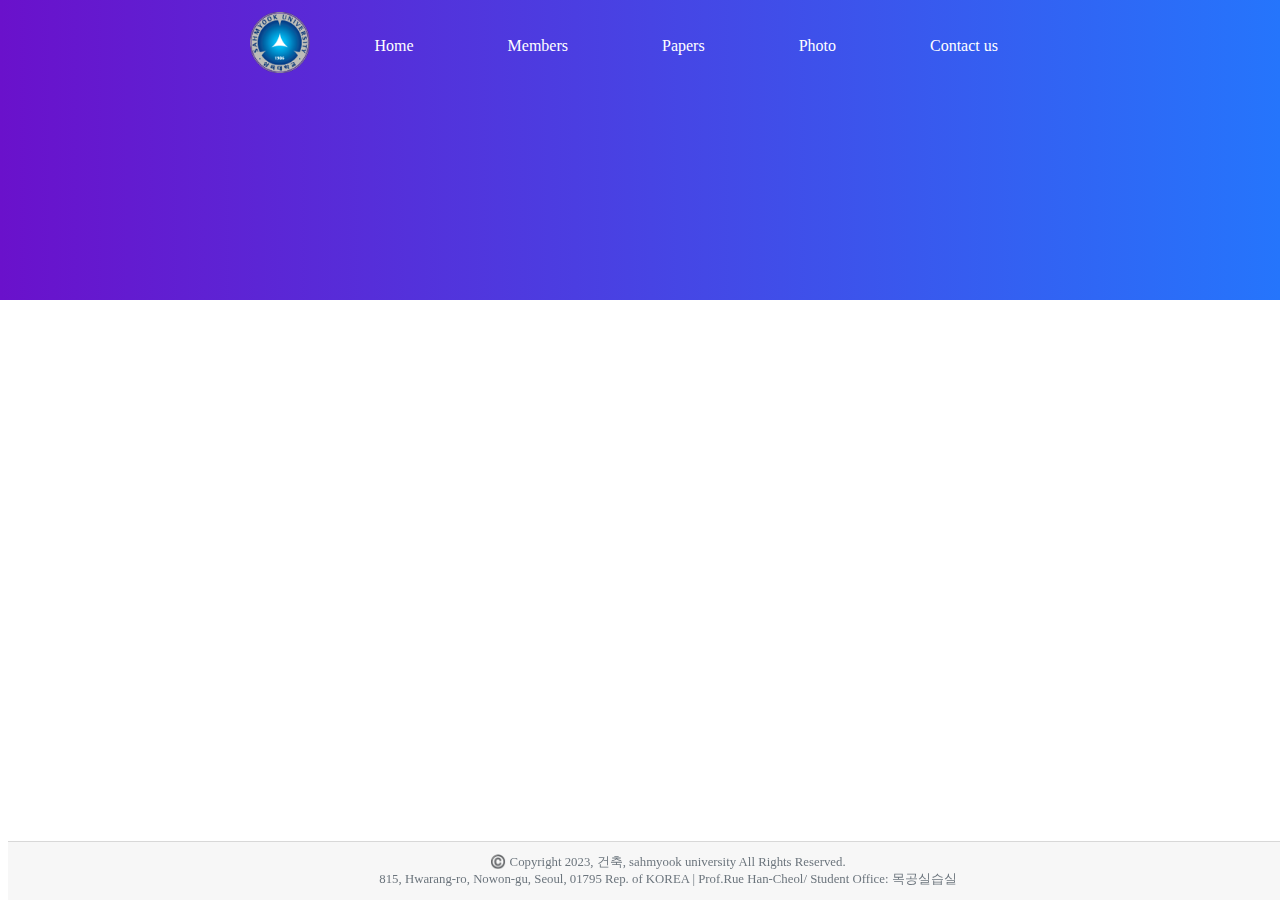
==== index.html @ f6faa753 "Updates" ====
<!doctype html><html lang="en"><head><script type="text/javascript">!function(i){if(i.search){var a={};i.search.slice(1).split("&").forEach((function(i){var l=i.split("=");a[l[0]]=l.slice(1).join("=").replace(/~and~/g,"&")})),void 0!==a.p&&window.history.replaceState(null,null,i.pathname.slice(0,-1)+(a.p||"")+(a.q?"?"+a.q:"")+i.hash)}}(window.location)</script><script defer="defer" src="/static/js/main.c41f0bdc.js"></script><link href="/static/css/main.701b0263.css" rel="stylesheet"></head><body><noscript>You need to enable JavaScript to run this app.</noscript><div id="root"></div></body></html>
---- static/css/main.701b0263.css ----
.App{clear:both;text-align:center}@media (prefers-reduced-motion:no-preference){.App-logo{-webkit-animation:App-logo-spin 20s linear infinite;animation:App-logo-spin 20s linear infinite}}.App-header{align-items:center;background-color:#282c34;color:#fff;display:flex;flex-direction:column;font-size:calc(10px + 2vmin);justify-content:center;min-height:100vh}.App-link{color:#61dafb}@-webkit-keyframes App-logo-spin{0%{-webkit-transform:rotate(0deg);transform:rotate(0deg)}to{-webkit-transform:rotate(1turn);transform:rotate(1turn)}}@keyframes App-logo-spin{0%{-webkit-transform:rotate(0deg);transform:rotate(0deg)}to{-webkit-transform:rotate(1turn);transform:rotate(1turn)}}
/*# sourceMappingURL=main.701b0263.css.map*/
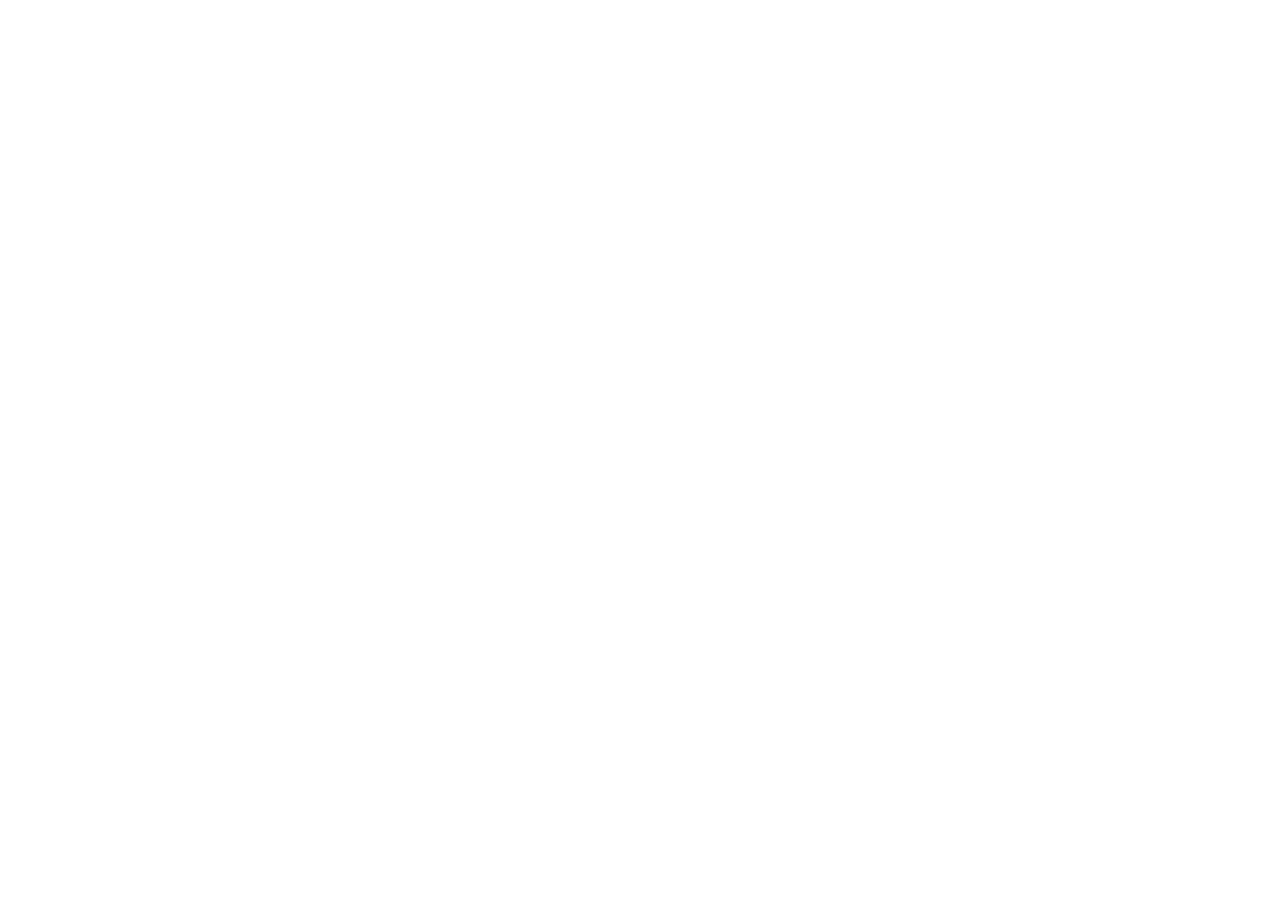
==== commit 744695e0: "Updates" ====
--- a/index.html
+++ b/index.html
@@ -1 +1,15 @@
-<!doctype html><html lang="en"><head><script type="text/javascript">!function(i){if(i.search){var a={};i.search.slice(1).split("&").forEach((function(i){var l=i.split("=");a[l[0]]=l.slice(1).join("=").replace(/~and~/g,"&")})),void 0!==a.p&&window.history.replaceState(null,null,i.pathname.slice(0,-1)+(a.p||"")+(a.q?"?"+a.q:"")+i.hash)}}(window.location)</script><script defer="defer" src="/static/js/main.c41f0bdc.js"></script><link href="/static/css/main.701b0263.css" rel="stylesheet"></head><body><noscript>You need to enable JavaScript to run this app.</noscript><div id="root"></div></body></html>+<!doctype html>
+<html lang="en">
+  <head>
+    <meta charset="UTF-8" />
+    <link rel="icon" type="image/svg+xml" href="/SSmln.github.io/vite.svg" />
+    <meta name="viewport" content="width=device-width, initial-scale=1.0" />
+    <title>Vite + React</title>
+    <script type="module" crossorigin src="/SSmln.github.io/assets/index-1117e6f2.js"></script>
+    <link rel="stylesheet" href="/SSmln.github.io/assets/index-4f52b7b1.css">
+  </head>
+  <body>
+    <div id="root"></div>
+    
+  </body>
+</html>
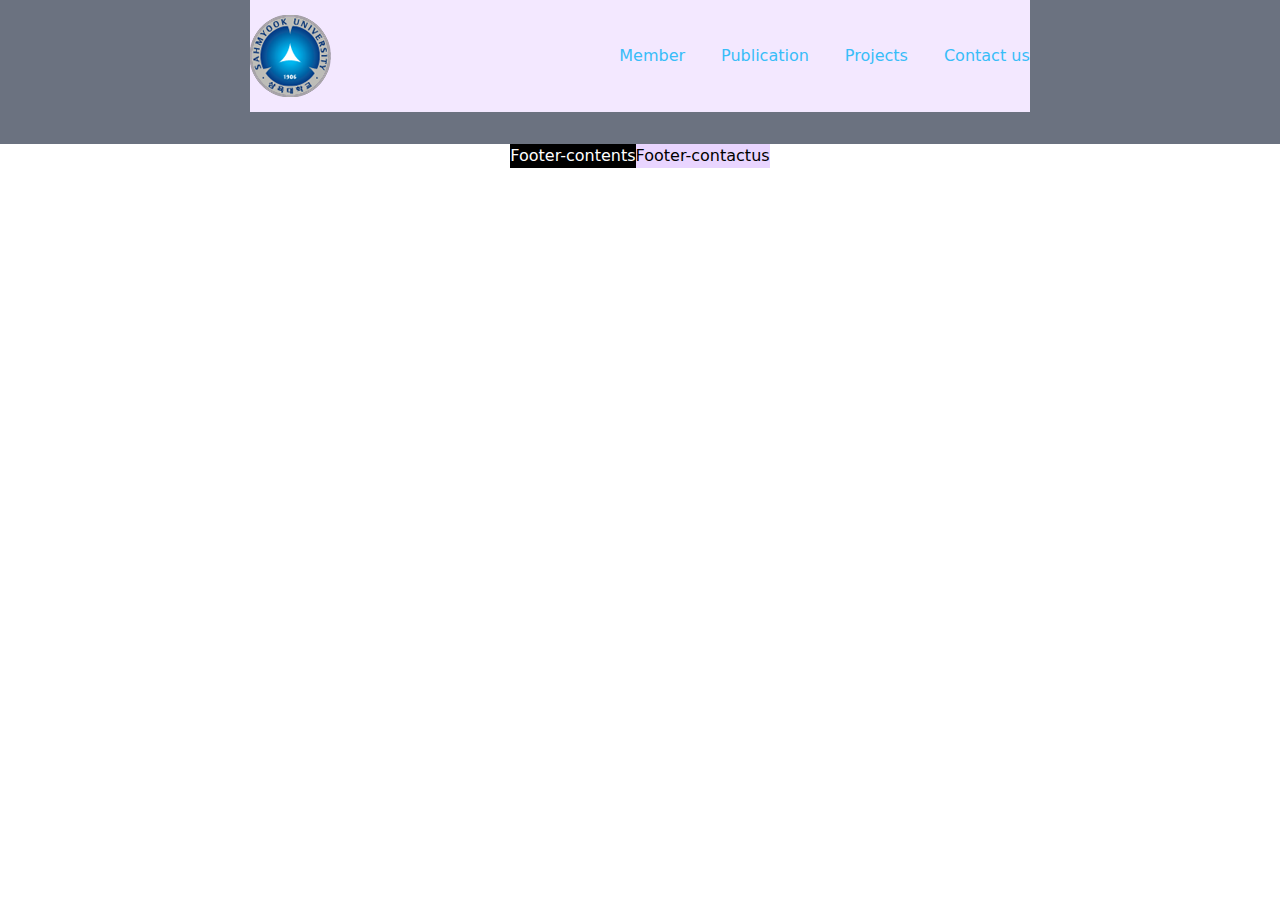
==== commit 0b20ae85: "Updates" ====
--- a/index.html
+++ b/index.html
@@ -2,11 +2,11 @@
 <html lang="en">
   <head>
     <meta charset="UTF-8" />
-    <link rel="icon" type="image/svg+xml" href="/SSmln.github.io/vite.svg" />
+    <link rel="icon" type="image/svg+xml" href="/vite.svg" />
     <meta name="viewport" content="width=device-width, initial-scale=1.0" />
     <title>Vite + React</title>
-    <script type="module" crossorigin src="/SSmln.github.io/assets/index-1117e6f2.js"></script>
-    <link rel="stylesheet" href="/SSmln.github.io/assets/index-4f52b7b1.css">
+    <script type="module" crossorigin src="/assets/index-76d900a2.js"></script>
+    <link rel="stylesheet" href="/assets/index-4f52b7b1.css">
   </head>
   <body>
     <div id="root"></div>
--- a/assets/index-4f52b7b1.css
+++ b/assets/index-4f52b7b1.css
@@ -0,0 +1 @@
+*,:before,:after{box-sizing:border-box;border-width:0;border-style:solid;border-color:#e5e7eb}:before,:after{--tw-content: ""}html{line-height:1.5;-webkit-text-size-adjust:100%;-moz-tab-size:4;-o-tab-size:4;tab-size:4;font-family:ui-sans-serif,system-ui,-apple-system,BlinkMacSystemFont,Segoe UI,Roboto,Helvetica Neue,Arial,Noto Sans,sans-serif,"Apple Color Emoji","Segoe UI Emoji",Segoe UI Symbol,"Noto Color Emoji";font-feature-settings:normal;font-variation-settings:normal}body{margin:0;line-height:inherit}hr{height:0;color:inherit;border-top-width:1px}abbr:where([title]){-webkit-text-decoration:underline dotted;text-decoration:underline dotted}h1,h2,h3,h4,h5,h6{font-size:inherit;font-weight:inherit}a{color:inherit;text-decoration:inherit}b,strong{font-weight:bolder}code,kbd,samp,pre{font-family:ui-monospace,SFMono-Regular,Menlo,Monaco,Consolas,Liberation Mono,Courier New,monospace;font-size:1em}small{font-size:80%}sub,sup{font-size:75%;line-height:0;position:relative;vertical-align:baseline}sub{bottom:-.25em}sup{top:-.5em}table{text-indent:0;border-color:inherit;border-collapse:collapse}button,input,optgroup,select,textarea{font-family:inherit;font-feature-settings:inherit;font-variation-settings:inherit;font-size:100%;font-weight:inherit;line-height:inherit;color:inherit;margin:0;padding:0}button,select{text-transform:none}button,[type=button],[type=reset],[type=submit]{-webkit-appearance:button;background-color:transparent;background-image:none}:-moz-focusring{outline:auto}:-moz-ui-invalid{box-shadow:none}progress{vertical-align:baseline}::-webkit-inner-spin-button,::-webkit-outer-spin-button{height:auto}[type=search]{-webkit-appearance:textfield;outline-offset:-2px}::-webkit-search-decoration{-webkit-appearance:none}::-webkit-file-upload-button{-webkit-appearance:button;font:inherit}summary{display:list-item}blockquote,dl,dd,h1,h2,h3,h4,h5,h6,hr,figure,p,pre{margin:0}fieldset{margin:0;padding:0}legend{padding:0}ol,ul,menu{list-style:none;margin:0;padding:0}dialog{padding:0}textarea{resize:vertical}input::-moz-placeholder,textarea::-moz-placeholder{opacity:1;color:#9ca3af}input::placeholder,textarea::placeholder{opacity:1;color:#9ca3af}button,[role=button]{cursor:pointer}:disabled{cursor:default}img,svg,video,canvas,audio,iframe,embed,object{display:block;vertical-align:middle}img,video{max-width:100%;height:auto}[hidden]{display:none}*,:before,:after{--tw-border-spacing-x: 0;--tw-border-spacing-y: 0;--tw-translate-x: 0;--tw-translate-y: 0;--tw-rotate: 0;--tw-skew-x: 0;--tw-skew-y: 0;--tw-scale-x: 1;--tw-scale-y: 1;--tw-pan-x: ;--tw-pan-y: ;--tw-pinch-zoom: ;--tw-scroll-snap-strictness: proximity;--tw-gradient-from-position: ;--tw-gradient-via-position: ;--tw-gradient-to-position: ;--tw-ordinal: ;--tw-slashed-zero: ;--tw-numeric-figure: ;--tw-numeric-spacing: ;--tw-numeric-fraction: ;--tw-ring-inset: ;--tw-ring-offset-width: 0px;--tw-ring-offset-color: #fff;--tw-ring-color: rgb(59 130 246 / .5);--tw-ring-offset-shadow: 0 0 #0000;--tw-ring-shadow: 0 0 #0000;--tw-shadow: 0 0 #0000;--tw-shadow-colored: 0 0 #0000;--tw-blur: ;--tw-brightness: ;--tw-contrast: ;--tw-grayscale: ;--tw-hue-rotate: ;--tw-invert: ;--tw-saturate: ;--tw-sepia: ;--tw-drop-shadow: ;--tw-backdrop-blur: ;--tw-backdrop-brightness: ;--tw-backdrop-contrast: ;--tw-backdrop-grayscale: ;--tw-backdrop-hue-rotate: ;--tw-backdrop-invert: ;--tw-backdrop-opacity: ;--tw-backdrop-saturate: ;--tw-backdrop-sepia: }::backdrop{--tw-border-spacing-x: 0;--tw-border-spacing-y: 0;--tw-translate-x: 0;--tw-translate-y: 0;--tw-rotate: 0;--tw-skew-x: 0;--tw-skew-y: 0;--tw-scale-x: 1;--tw-scale-y: 1;--tw-pan-x: ;--tw-pan-y: ;--tw-pinch-zoom: ;--tw-scroll-snap-strictness: proximity;--tw-gradient-from-position: ;--tw-gradient-via-position: ;--tw-gradient-to-position: ;--tw-ordinal: ;--tw-slashed-zero: ;--tw-numeric-figure: ;--tw-numeric-spacing: ;--tw-numeric-fraction: ;--tw-ring-inset: ;--tw-ring-offset-width: 0px;--tw-ring-offset-color: #fff;--tw-ring-color: rgb(59 130 246 / .5);--tw-ring-offset-shadow: 0 0 #0000;--tw-ring-shadow: 0 0 #0000;--tw-shadow: 0 0 #0000;--tw-shadow-colored: 0 0 #0000;--tw-blur: ;--tw-brightness: ;--tw-contrast: ;--tw-grayscale: ;--tw-hue-rotate: ;--tw-invert: ;--tw-saturate: ;--tw-sepia: ;--tw-drop-shadow: ;--tw-backdrop-blur: ;--tw-backdrop-brightness: ;--tw-backdrop-contrast: ;--tw-backdrop-grayscale: ;--tw-backdrop-hue-rotate: ;--tw-backdrop-invert: ;--tw-backdrop-opacity: ;--tw-backdrop-saturate: ;--tw-backdrop-sepia: }.flex{display:flex}.h-28{height:7rem}.h-36{height:9rem}.cursor-pointer{cursor:pointer}.list-none{list-style-type:none}.items-center{align-items:center}.justify-center{justify-content:center}.space-x-72>:not([hidden])~:not([hidden]){--tw-space-x-reverse: 0;margin-right:calc(18rem * var(--tw-space-x-reverse));margin-left:calc(18rem * calc(1 - var(--tw-space-x-reverse)))}.space-x-9>:not([hidden])~:not([hidden]){--tw-space-x-reverse: 0;margin-right:calc(2.25rem * var(--tw-space-x-reverse));margin-left:calc(2.25rem * calc(1 - var(--tw-space-x-reverse)))}.bg-black{--tw-bg-opacity: 1;background-color:rgb(0 0 0 / var(--tw-bg-opacity))}.bg-gray-500{--tw-bg-opacity: 1;background-color:rgb(107 114 128 / var(--tw-bg-opacity))}.bg-purple-100{--tw-bg-opacity: 1;background-color:rgb(243 232 255 / var(--tw-bg-opacity))}.bg-purple-200{--tw-bg-opacity: 1;background-color:rgb(233 213 255 / var(--tw-bg-opacity))}.text-sky-400\/100{color:#38bdf8}.text-white{--tw-text-opacity: 1;color:rgb(255 255 255 / var(--tw-text-opacity))}
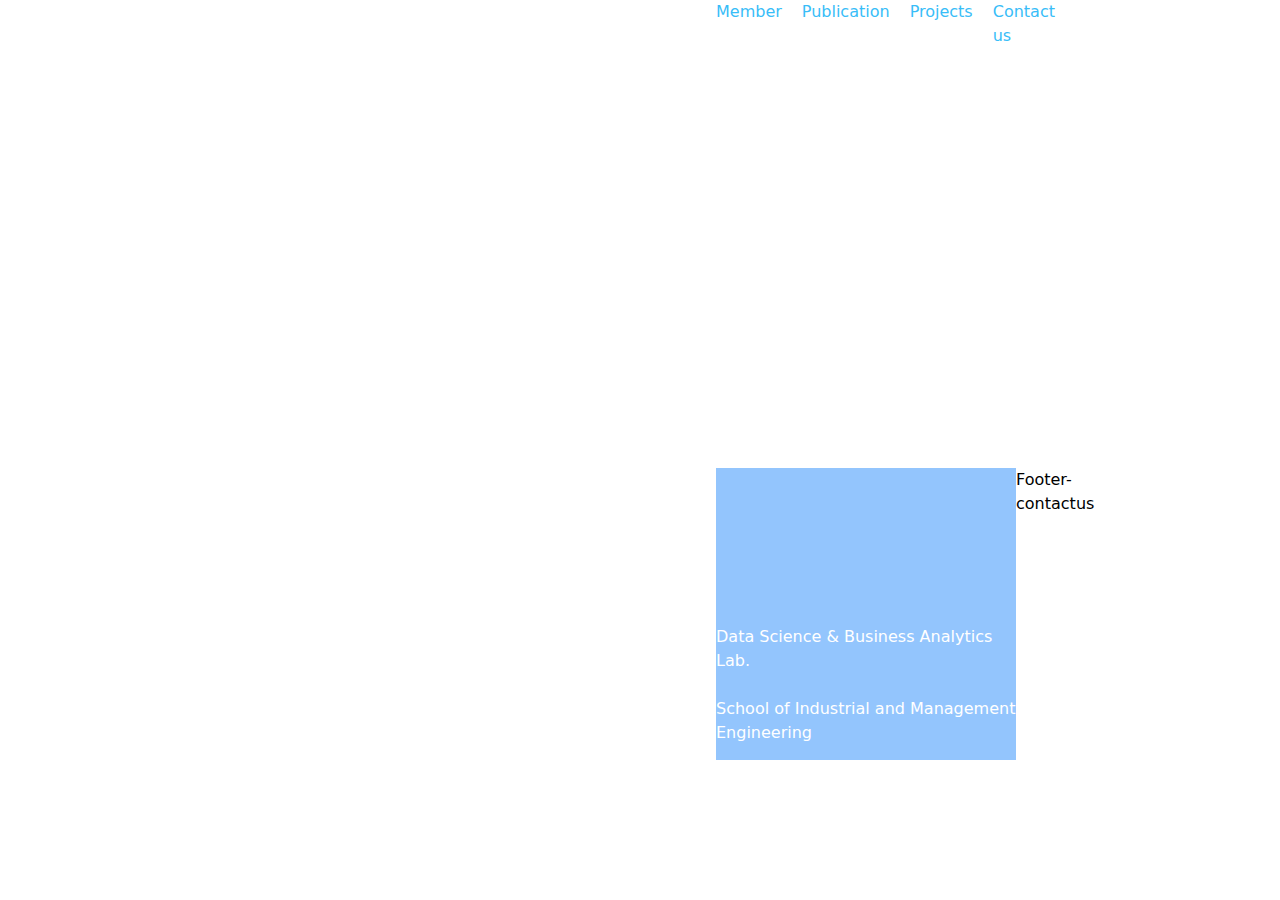
==== commit 02cfd08c: "Updates" ====
--- a/index.html
+++ b/index.html
@@ -5,8 +5,8 @@
     <link rel="icon" type="image/svg+xml" href="/vite.svg" />
     <meta name="viewport" content="width=device-width, initial-scale=1.0" />
     <title>Vite + React</title>
-    <script type="module" crossorigin src="/assets/index-76d900a2.js"></script>
-    <link rel="stylesheet" href="/assets/index-4f52b7b1.css">
+    <script type="module" crossorigin src="/assets/index-cd280e6d.js"></script>
+    <link rel="stylesheet" href="/assets/index-2727ee25.css">
   </head>
   <body>
     <div id="root"></div>
--- a/assets/index-2727ee25.css
+++ b/assets/index-2727ee25.css
@@ -0,0 +1 @@
+*,:before,:after{box-sizing:border-box;border-width:0;border-style:solid;border-color:#e5e7eb}:before,:after{--tw-content: ""}html{line-height:1.5;-webkit-text-size-adjust:100%;-moz-tab-size:4;-o-tab-size:4;tab-size:4;font-family:ui-sans-serif,system-ui,-apple-system,BlinkMacSystemFont,Segoe UI,Roboto,Helvetica Neue,Arial,Noto Sans,sans-serif,"Apple Color Emoji","Segoe UI Emoji",Segoe UI Symbol,"Noto Color Emoji";font-feature-settings:normal;font-variation-settings:normal}body{margin:0;line-height:inherit}hr{height:0;color:inherit;border-top-width:1px}abbr:where([title]){-webkit-text-decoration:underline dotted;text-decoration:underline dotted}h1,h2,h3,h4,h5,h6{font-size:inherit;font-weight:inherit}a{color:inherit;text-decoration:inherit}b,strong{font-weight:bolder}code,kbd,samp,pre{font-family:ui-monospace,SFMono-Regular,Menlo,Monaco,Consolas,Liberation Mono,Courier New,monospace;font-size:1em}small{font-size:80%}sub,sup{font-size:75%;line-height:0;position:relative;vertical-align:baseline}sub{bottom:-.25em}sup{top:-.5em}table{text-indent:0;border-color:inherit;border-collapse:collapse}button,input,optgroup,select,textarea{font-family:inherit;font-feature-settings:inherit;font-variation-settings:inherit;font-size:100%;font-weight:inherit;line-height:inherit;color:inherit;margin:0;padding:0}button,select{text-transform:none}button,[type=button],[type=reset],[type=submit]{-webkit-appearance:button;background-color:transparent;background-image:none}:-moz-focusring{outline:auto}:-moz-ui-invalid{box-shadow:none}progress{vertical-align:baseline}::-webkit-inner-spin-button,::-webkit-outer-spin-button{height:auto}[type=search]{-webkit-appearance:textfield;outline-offset:-2px}::-webkit-search-decoration{-webkit-appearance:none}::-webkit-file-upload-button{-webkit-appearance:button;font:inherit}summary{display:list-item}blockquote,dl,dd,h1,h2,h3,h4,h5,h6,hr,figure,p,pre{margin:0}fieldset{margin:0;padding:0}legend{padding:0}ol,ul,menu{list-style:none;margin:0;padding:0}dialog{padding:0}textarea{resize:vertical}input::-moz-placeholder,textarea::-moz-placeholder{opacity:1;color:#9ca3af}input::placeholder,textarea::placeholder{opacity:1;color:#9ca3af}button,[role=button]{cursor:pointer}:disabled{cursor:default}img,svg,video,canvas,audio,iframe,embed,object{display:block;vertical-align:middle}img,video{max-width:100%;height:auto}[hidden]{display:none}*,:before,:after{--tw-border-spacing-x: 0;--tw-border-spacing-y: 0;--tw-translate-x: 0;--tw-translate-y: 0;--tw-rotate: 0;--tw-skew-x: 0;--tw-skew-y: 0;--tw-scale-x: 1;--tw-scale-y: 1;--tw-pan-x: ;--tw-pan-y: ;--tw-pinch-zoom: ;--tw-scroll-snap-strictness: proximity;--tw-gradient-from-position: ;--tw-gradient-via-position: ;--tw-gradient-to-position: ;--tw-ordinal: ;--tw-slashed-zero: ;--tw-numeric-figure: ;--tw-numeric-spacing: ;--tw-numeric-fraction: ;--tw-ring-inset: ;--tw-ring-offset-width: 0px;--tw-ring-offset-color: #fff;--tw-ring-color: rgb(59 130 246 / .5);--tw-ring-offset-shadow: 0 0 #0000;--tw-ring-shadow: 0 0 #0000;--tw-shadow: 0 0 #0000;--tw-shadow-colored: 0 0 #0000;--tw-blur: ;--tw-brightness: ;--tw-contrast: ;--tw-grayscale: ;--tw-hue-rotate: ;--tw-invert: ;--tw-saturate: ;--tw-sepia: ;--tw-drop-shadow: ;--tw-backdrop-blur: ;--tw-backdrop-brightness: ;--tw-backdrop-contrast: ;--tw-backdrop-grayscale: ;--tw-backdrop-hue-rotate: ;--tw-backdrop-invert: ;--tw-backdrop-opacity: ;--tw-backdrop-saturate: ;--tw-backdrop-sepia: }::backdrop{--tw-border-spacing-x: 0;--tw-border-spacing-y: 0;--tw-translate-x: 0;--tw-translate-y: 0;--tw-rotate: 0;--tw-skew-x: 0;--tw-skew-y: 0;--tw-scale-x: 1;--tw-scale-y: 1;--tw-pan-x: ;--tw-pan-y: ;--tw-pinch-zoom: ;--tw-scroll-snap-strictness: proximity;--tw-gradient-from-position: ;--tw-gradient-via-position: ;--tw-gradient-to-position: ;--tw-ordinal: ;--tw-slashed-zero: ;--tw-numeric-figure: ;--tw-numeric-spacing: ;--tw-numeric-fraction: ;--tw-ring-inset: ;--tw-ring-offset-width: 0px;--tw-ring-offset-color: #fff;--tw-ring-color: rgb(59 130 246 / .5);--tw-ring-offset-shadow: 0 0 #0000;--tw-ring-shadow: 0 0 #0000;--tw-shadow: 0 0 #0000;--tw-shadow-colored: 0 0 #0000;--tw-blur: ;--tw-brightness: ;--tw-contrast: ;--tw-grayscale: ;--tw-hue-rotate: ;--tw-invert: ;--tw-saturate: ;--tw-sepia: ;--tw-drop-shadow: ;--tw-backdrop-blur: ;--tw-backdrop-brightness: ;--tw-backdrop-contrast: ;--tw-backdrop-grayscale: ;--tw-backdrop-hue-rotate: ;--tw-backdrop-invert: ;--tw-backdrop-opacity: ;--tw-backdrop-saturate: ;--tw-backdrop-sepia: }.absolute{position:absolute}.top-\[30\%\]{top:30%}.m-\[5px\]{margin:5px}.mb-\[20px\]{margin-bottom:20px}.ml-\[20px\]{margin-left:20px}.ml-\[30px\]{margin-left:30px}.ml-auto{margin-left:auto}.mr-\[20px\]{margin-right:20px}.mr-auto{margin-right:auto}.mt-\[10px\]{margin-top:10px}.mt-\[20px\]{margin-top:20px}.flex{display:flex}.grid{display:grid}.h-\[120px\]{height:120px}.h-\[157px\]{height:157px}.h-\[270px\]{height:270px}.h-\[292px\]{height:292px}.h-\[375px\]{height:375px}.h-\[93px\]{height:93px}.w-\[110px\]{width:110px}.w-\[300px\]{width:300px}.w-\[446px\]{width:446px}.w-\[500px\]{width:500px}.w-\[545px\]{width:545px}.cursor-pointer{cursor:pointer}.list-none{list-style-type:none}.grid-cols-4{grid-template-columns:repeat(4,minmax(0,1fr))}.flex-col{flex-direction:column}.items-center{align-items:center}.items-stretch{align-items:stretch}.justify-center{justify-content:center}.justify-between{justify-content:space-between}.gap-16{gap:4rem}.space-x-\[20px\]>:not([hidden])~:not([hidden]){--tw-space-x-reverse: 0;margin-right:calc(20px * var(--tw-space-x-reverse));margin-left:calc(20px * calc(1 - var(--tw-space-x-reverse)))}.rounded-full{border-radius:9999px}.bg-blue-300{--tw-bg-opacity: 1;background-color:rgb(147 197 253 / var(--tw-bg-opacity))}.bg-gray-500{--tw-bg-opacity: 1;background-color:rgb(107 114 128 / var(--tw-bg-opacity))}.bg-orange-100{--tw-bg-opacity: 1;background-color:rgb(255 237 213 / var(--tw-bg-opacity))}.bg-purple-200{--tw-bg-opacity: 1;background-color:rgb(233 213 255 / var(--tw-bg-opacity))}.bg-transparent{background-color:transparent}.text-center{text-align:center}.text-sky-400\/100{color:#38bdf8}.text-white{--tw-text-opacity: 1;color:rgb(255 255 255 / var(--tw-text-opacity))}:root{margin:0 16px;padding:0 700px}
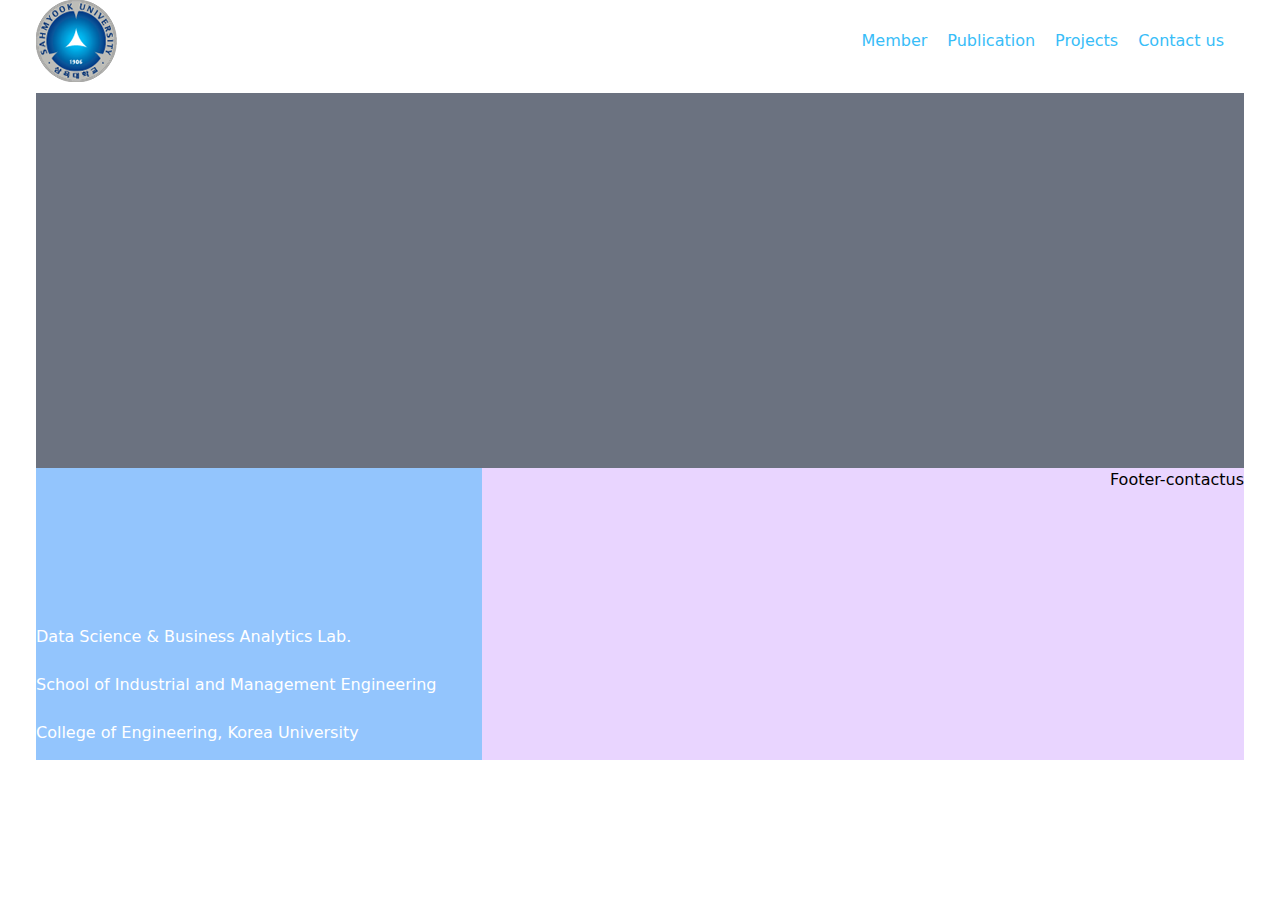
==== commit bd3d8297: "Updates" ====
--- a/index.html
+++ b/index.html
@@ -5,8 +5,8 @@
     <link rel="icon" type="image/svg+xml" href="/vite.svg" />
     <meta name="viewport" content="width=device-width, initial-scale=1.0" />
     <title>Vite + React</title>
-    <script type="module" crossorigin src="/assets/index-cd280e6d.js"></script>
-    <link rel="stylesheet" href="/assets/index-2727ee25.css">
+    <script type="module" crossorigin src="/assets/index-feb30689.js"></script>
+    <link rel="stylesheet" href="/assets/index-39af4b54.css">
   </head>
   <body>
     <div id="root"></div>
--- a/assets/index-39af4b54.css
+++ b/assets/index-39af4b54.css
@@ -0,0 +1 @@
+*,:before,:after{box-sizing:border-box;border-width:0;border-style:solid;border-color:#e5e7eb}:before,:after{--tw-content: ""}html{line-height:1.5;-webkit-text-size-adjust:100%;-moz-tab-size:4;-o-tab-size:4;tab-size:4;font-family:ui-sans-serif,system-ui,-apple-system,BlinkMacSystemFont,Segoe UI,Roboto,Helvetica Neue,Arial,Noto Sans,sans-serif,"Apple Color Emoji","Segoe UI Emoji",Segoe UI Symbol,"Noto Color Emoji";font-feature-settings:normal;font-variation-settings:normal}body{margin:0;line-height:inherit}hr{height:0;color:inherit;border-top-width:1px}abbr:where([title]){-webkit-text-decoration:underline dotted;text-decoration:underline dotted}h1,h2,h3,h4,h5,h6{font-size:inherit;font-weight:inherit}a{color:inherit;text-decoration:inherit}b,strong{font-weight:bolder}code,kbd,samp,pre{font-family:ui-monospace,SFMono-Regular,Menlo,Monaco,Consolas,Liberation Mono,Courier New,monospace;font-size:1em}small{font-size:80%}sub,sup{font-size:75%;line-height:0;position:relative;vertical-align:baseline}sub{bottom:-.25em}sup{top:-.5em}table{text-indent:0;border-color:inherit;border-collapse:collapse}button,input,optgroup,select,textarea{font-family:inherit;font-feature-settings:inherit;font-variation-settings:inherit;font-size:100%;font-weight:inherit;line-height:inherit;color:inherit;margin:0;padding:0}button,select{text-transform:none}button,[type=button],[type=reset],[type=submit]{-webkit-appearance:button;background-color:transparent;background-image:none}:-moz-focusring{outline:auto}:-moz-ui-invalid{box-shadow:none}progress{vertical-align:baseline}::-webkit-inner-spin-button,::-webkit-outer-spin-button{height:auto}[type=search]{-webkit-appearance:textfield;outline-offset:-2px}::-webkit-search-decoration{-webkit-appearance:none}::-webkit-file-upload-button{-webkit-appearance:button;font:inherit}summary{display:list-item}blockquote,dl,dd,h1,h2,h3,h4,h5,h6,hr,figure,p,pre{margin:0}fieldset{margin:0;padding:0}legend{padding:0}ol,ul,menu{list-style:none;margin:0;padding:0}dialog{padding:0}textarea{resize:vertical}input::-moz-placeholder,textarea::-moz-placeholder{opacity:1;color:#9ca3af}input::placeholder,textarea::placeholder{opacity:1;color:#9ca3af}button,[role=button]{cursor:pointer}:disabled{cursor:default}img,svg,video,canvas,audio,iframe,embed,object{display:block;vertical-align:middle}img,video{max-width:100%;height:auto}[hidden]{display:none}*,:before,:after{--tw-border-spacing-x: 0;--tw-border-spacing-y: 0;--tw-translate-x: 0;--tw-translate-y: 0;--tw-rotate: 0;--tw-skew-x: 0;--tw-skew-y: 0;--tw-scale-x: 1;--tw-scale-y: 1;--tw-pan-x: ;--tw-pan-y: ;--tw-pinch-zoom: ;--tw-scroll-snap-strictness: proximity;--tw-gradient-from-position: ;--tw-gradient-via-position: ;--tw-gradient-to-position: ;--tw-ordinal: ;--tw-slashed-zero: ;--tw-numeric-figure: ;--tw-numeric-spacing: ;--tw-numeric-fraction: ;--tw-ring-inset: ;--tw-ring-offset-width: 0px;--tw-ring-offset-color: #fff;--tw-ring-color: rgb(59 130 246 / .5);--tw-ring-offset-shadow: 0 0 #0000;--tw-ring-shadow: 0 0 #0000;--tw-shadow: 0 0 #0000;--tw-shadow-colored: 0 0 #0000;--tw-blur: ;--tw-brightness: ;--tw-contrast: ;--tw-grayscale: ;--tw-hue-rotate: ;--tw-invert: ;--tw-saturate: ;--tw-sepia: ;--tw-drop-shadow: ;--tw-backdrop-blur: ;--tw-backdrop-brightness: ;--tw-backdrop-contrast: ;--tw-backdrop-grayscale: ;--tw-backdrop-hue-rotate: ;--tw-backdrop-invert: ;--tw-backdrop-opacity: ;--tw-backdrop-saturate: ;--tw-backdrop-sepia: }::backdrop{--tw-border-spacing-x: 0;--tw-border-spacing-y: 0;--tw-translate-x: 0;--tw-translate-y: 0;--tw-rotate: 0;--tw-skew-x: 0;--tw-skew-y: 0;--tw-scale-x: 1;--tw-scale-y: 1;--tw-pan-x: ;--tw-pan-y: ;--tw-pinch-zoom: ;--tw-scroll-snap-strictness: proximity;--tw-gradient-from-position: ;--tw-gradient-via-position: ;--tw-gradient-to-position: ;--tw-ordinal: ;--tw-slashed-zero: ;--tw-numeric-figure: ;--tw-numeric-spacing: ;--tw-numeric-fraction: ;--tw-ring-inset: ;--tw-ring-offset-width: 0px;--tw-ring-offset-color: #fff;--tw-ring-color: rgb(59 130 246 / .5);--tw-ring-offset-shadow: 0 0 #0000;--tw-ring-shadow: 0 0 #0000;--tw-shadow: 0 0 #0000;--tw-shadow-colored: 0 0 #0000;--tw-blur: ;--tw-brightness: ;--tw-contrast: ;--tw-grayscale: ;--tw-hue-rotate: ;--tw-invert: ;--tw-saturate: ;--tw-sepia: ;--tw-drop-shadow: ;--tw-backdrop-blur: ;--tw-backdrop-brightness: ;--tw-backdrop-contrast: ;--tw-backdrop-grayscale: ;--tw-backdrop-hue-rotate: ;--tw-backdrop-invert: ;--tw-backdrop-opacity: ;--tw-backdrop-saturate: ;--tw-backdrop-sepia: }.absolute{position:absolute}.top-\[30\%\]{top:30%}.m-\[5px\]{margin:5px}.mb-\[20px\]{margin-bottom:20px}.ml-\[20px\]{margin-left:20px}.ml-\[30px\]{margin-left:30px}.ml-auto{margin-left:auto}.mr-\[20px\]{margin-right:20px}.mr-auto{margin-right:auto}.mt-\[10px\]{margin-top:10px}.mt-\[20px\]{margin-top:20px}.flex{display:flex}.grid{display:grid}.h-\[120px\]{height:120px}.h-\[157px\]{height:157px}.h-\[270px\]{height:270px}.h-\[292px\]{height:292px}.h-\[375px\]{height:375px}.h-\[93px\]{height:93px}.w-\[110px\]{width:110px}.w-\[300px\]{width:300px}.w-\[446px\]{width:446px}.w-\[500px\]{width:500px}.w-\[545px\]{width:545px}.cursor-pointer{cursor:pointer}.list-none{list-style-type:none}.grid-cols-4{grid-template-columns:repeat(4,minmax(0,1fr))}.flex-col{flex-direction:column}.items-center{align-items:center}.items-stretch{align-items:stretch}.justify-center{justify-content:center}.justify-between{justify-content:space-between}.gap-16{gap:4rem}.space-x-\[20px\]>:not([hidden])~:not([hidden]){--tw-space-x-reverse: 0;margin-right:calc(20px * var(--tw-space-x-reverse));margin-left:calc(20px * calc(1 - var(--tw-space-x-reverse)))}.rounded-full{border-radius:9999px}.bg-blue-300{--tw-bg-opacity: 1;background-color:rgb(147 197 253 / var(--tw-bg-opacity))}.bg-gray-500{--tw-bg-opacity: 1;background-color:rgb(107 114 128 / var(--tw-bg-opacity))}.bg-orange-100{--tw-bg-opacity: 1;background-color:rgb(255 237 213 / var(--tw-bg-opacity))}.bg-purple-200{--tw-bg-opacity: 1;background-color:rgb(233 213 255 / var(--tw-bg-opacity))}.bg-transparent{background-color:transparent}.text-center{text-align:center}.text-sky-400\/100{color:#38bdf8}.text-white{--tw-text-opacity: 1;color:rgb(255 255 255 / var(--tw-text-opacity))}:root{margin:0 16px;padding:0 20px}
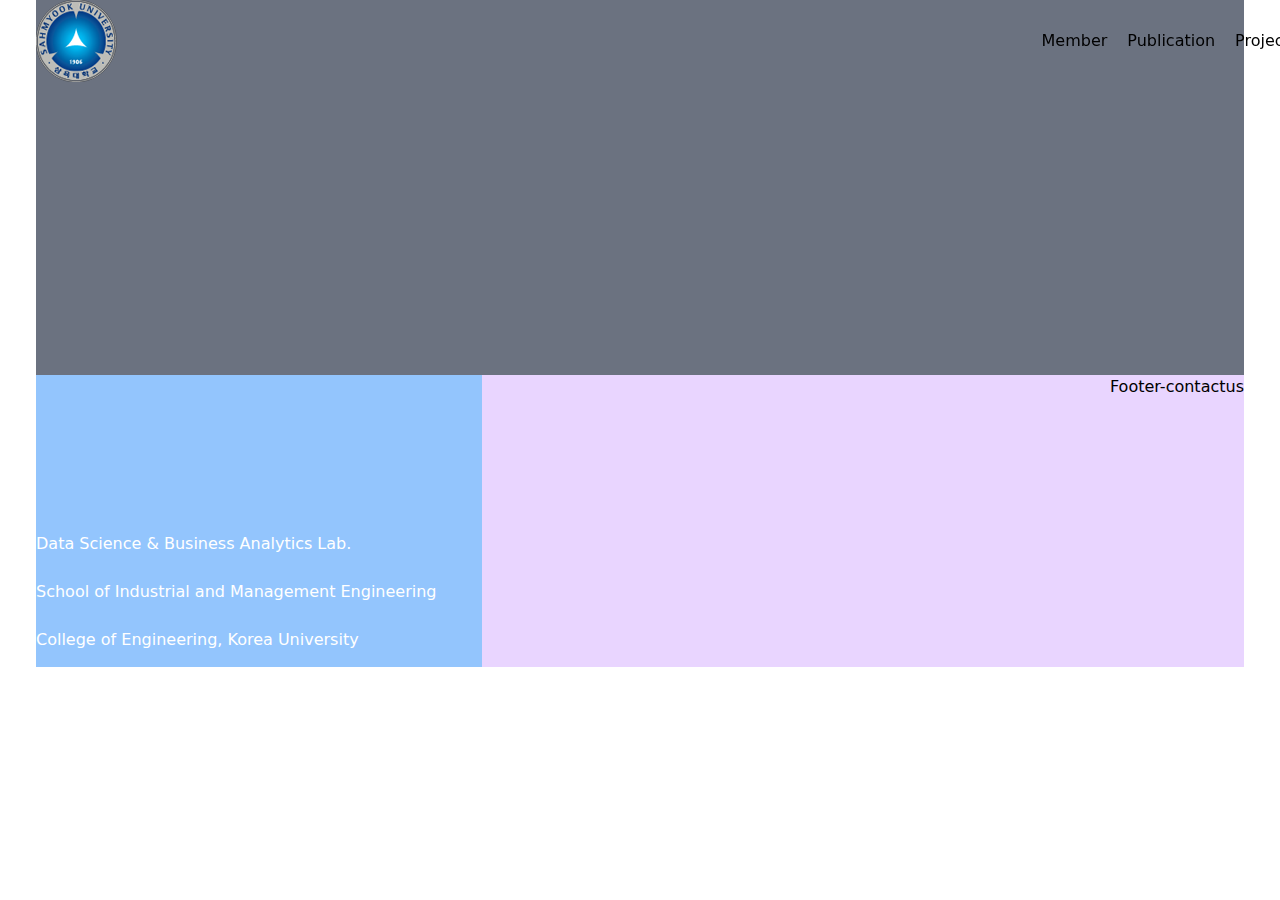
==== commit 4a7db821: "Updates" ====
--- a/index.html
+++ b/index.html
@@ -5,8 +5,8 @@
     <link rel="icon" type="image/svg+xml" href="/vite.svg" />
     <meta name="viewport" content="width=device-width, initial-scale=1.0" />
     <title>Vite + React</title>
-    <script type="module" crossorigin src="/assets/index-feb30689.js"></script>
-    <link rel="stylesheet" href="/assets/index-39af4b54.css">
+    <script type="module" crossorigin src="/assets/index-e8389a91.js"></script>
+    <link rel="stylesheet" href="/assets/index-3de78ab1.css">
   </head>
   <body>
     <div id="root"></div>
--- a/assets/index-3de78ab1.css
+++ b/assets/index-3de78ab1.css
@@ -0,0 +1 @@
+*,:before,:after{box-sizing:border-box;border-width:0;border-style:solid;border-color:#e5e7eb}:before,:after{--tw-content: ""}html{line-height:1.5;-webkit-text-size-adjust:100%;-moz-tab-size:4;-o-tab-size:4;tab-size:4;font-family:ui-sans-serif,system-ui,-apple-system,BlinkMacSystemFont,Segoe UI,Roboto,Helvetica Neue,Arial,Noto Sans,sans-serif,"Apple Color Emoji","Segoe UI Emoji",Segoe UI Symbol,"Noto Color Emoji";font-feature-settings:normal;font-variation-settings:normal}body{margin:0;line-height:inherit}hr{height:0;color:inherit;border-top-width:1px}abbr:where([title]){-webkit-text-decoration:underline dotted;text-decoration:underline dotted}h1,h2,h3,h4,h5,h6{font-size:inherit;font-weight:inherit}a{color:inherit;text-decoration:inherit}b,strong{font-weight:bolder}code,kbd,samp,pre{font-family:ui-monospace,SFMono-Regular,Menlo,Monaco,Consolas,Liberation Mono,Courier New,monospace;font-size:1em}small{font-size:80%}sub,sup{font-size:75%;line-height:0;position:relative;vertical-align:baseline}sub{bottom:-.25em}sup{top:-.5em}table{text-indent:0;border-color:inherit;border-collapse:collapse}button,input,optgroup,select,textarea{font-family:inherit;font-feature-settings:inherit;font-variation-settings:inherit;font-size:100%;font-weight:inherit;line-height:inherit;color:inherit;margin:0;padding:0}button,select{text-transform:none}button,[type=button],[type=reset],[type=submit]{-webkit-appearance:button;background-color:transparent;background-image:none}:-moz-focusring{outline:auto}:-moz-ui-invalid{box-shadow:none}progress{vertical-align:baseline}::-webkit-inner-spin-button,::-webkit-outer-spin-button{height:auto}[type=search]{-webkit-appearance:textfield;outline-offset:-2px}::-webkit-search-decoration{-webkit-appearance:none}::-webkit-file-upload-button{-webkit-appearance:button;font:inherit}summary{display:list-item}blockquote,dl,dd,h1,h2,h3,h4,h5,h6,hr,figure,p,pre{margin:0}fieldset{margin:0;padding:0}legend{padding:0}ol,ul,menu{list-style:none;margin:0;padding:0}dialog{padding:0}textarea{resize:vertical}input::-moz-placeholder,textarea::-moz-placeholder{opacity:1;color:#9ca3af}input::placeholder,textarea::placeholder{opacity:1;color:#9ca3af}button,[role=button]{cursor:pointer}:disabled{cursor:default}img,svg,video,canvas,audio,iframe,embed,object{display:block;vertical-align:middle}img,video{max-width:100%;height:auto}[hidden]{display:none}*,:before,:after{--tw-border-spacing-x: 0;--tw-border-spacing-y: 0;--tw-translate-x: 0;--tw-translate-y: 0;--tw-rotate: 0;--tw-skew-x: 0;--tw-skew-y: 0;--tw-scale-x: 1;--tw-scale-y: 1;--tw-pan-x: ;--tw-pan-y: ;--tw-pinch-zoom: ;--tw-scroll-snap-strictness: proximity;--tw-gradient-from-position: ;--tw-gradient-via-position: ;--tw-gradient-to-position: ;--tw-ordinal: ;--tw-slashed-zero: ;--tw-numeric-figure: ;--tw-numeric-spacing: ;--tw-numeric-fraction: ;--tw-ring-inset: ;--tw-ring-offset-width: 0px;--tw-ring-offset-color: #fff;--tw-ring-color: rgb(59 130 246 / .5);--tw-ring-offset-shadow: 0 0 #0000;--tw-ring-shadow: 0 0 #0000;--tw-shadow: 0 0 #0000;--tw-shadow-colored: 0 0 #0000;--tw-blur: ;--tw-brightness: ;--tw-contrast: ;--tw-grayscale: ;--tw-hue-rotate: ;--tw-invert: ;--tw-saturate: ;--tw-sepia: ;--tw-drop-shadow: ;--tw-backdrop-blur: ;--tw-backdrop-brightness: ;--tw-backdrop-contrast: ;--tw-backdrop-grayscale: ;--tw-backdrop-hue-rotate: ;--tw-backdrop-invert: ;--tw-backdrop-opacity: ;--tw-backdrop-saturate: ;--tw-backdrop-sepia: }::backdrop{--tw-border-spacing-x: 0;--tw-border-spacing-y: 0;--tw-translate-x: 0;--tw-translate-y: 0;--tw-rotate: 0;--tw-skew-x: 0;--tw-skew-y: 0;--tw-scale-x: 1;--tw-scale-y: 1;--tw-pan-x: ;--tw-pan-y: ;--tw-pinch-zoom: ;--tw-scroll-snap-strictness: proximity;--tw-gradient-from-position: ;--tw-gradient-via-position: ;--tw-gradient-to-position: ;--tw-ordinal: ;--tw-slashed-zero: ;--tw-numeric-figure: ;--tw-numeric-spacing: ;--tw-numeric-fraction: ;--tw-ring-inset: ;--tw-ring-offset-width: 0px;--tw-ring-offset-color: #fff;--tw-ring-color: rgb(59 130 246 / .5);--tw-ring-offset-shadow: 0 0 #0000;--tw-ring-shadow: 0 0 #0000;--tw-shadow: 0 0 #0000;--tw-shadow-colored: 0 0 #0000;--tw-blur: ;--tw-brightness: ;--tw-contrast: ;--tw-grayscale: ;--tw-hue-rotate: ;--tw-invert: ;--tw-saturate: ;--tw-sepia: ;--tw-drop-shadow: ;--tw-backdrop-blur: ;--tw-backdrop-brightness: ;--tw-backdrop-contrast: ;--tw-backdrop-grayscale: ;--tw-backdrop-hue-rotate: ;--tw-backdrop-invert: ;--tw-backdrop-opacity: ;--tw-backdrop-saturate: ;--tw-backdrop-sepia: }.fixed{position:fixed}.absolute{position:absolute}.top-\[30\%\]{top:30%}.m-\[5px\]{margin:5px}.mb-\[20px\]{margin-bottom:20px}.ml-\[20px\]{margin-left:20px}.ml-\[30px\]{margin-left:30px}.ml-auto{margin-left:auto}.mr-auto{margin-right:auto}.mt-\[10px\]{margin-top:10px}.mt-\[20px\]{margin-top:20px}.flex{display:flex}.grid{display:grid}.h-\[120px\]{height:120px}.h-\[157px\]{height:157px}.h-\[270px\]{height:270px}.h-\[292px\]{height:292px}.h-\[375px\]{height:375px}.h-\[93px\]{height:93px}.w-\[110px\]{width:110px}.w-\[1368px\]{width:1368px}.w-\[300px\]{width:300px}.w-\[446px\]{width:446px}.w-\[500px\]{width:500px}.w-\[545px\]{width:545px}.cursor-pointer{cursor:pointer}.list-none{list-style-type:none}.grid-cols-4{grid-template-columns:repeat(4,minmax(0,1fr))}.flex-col{flex-direction:column}.items-center{align-items:center}.items-stretch{align-items:stretch}.justify-center{justify-content:center}.justify-between{justify-content:space-between}.gap-16{gap:4rem}.space-x-\[20px\]>:not([hidden])~:not([hidden]){--tw-space-x-reverse: 0;margin-right:calc(20px * var(--tw-space-x-reverse));margin-left:calc(20px * calc(1 - var(--tw-space-x-reverse)))}.rounded-full{border-radius:9999px}.bg-blue-300{--tw-bg-opacity: 1;background-color:rgb(147 197 253 / var(--tw-bg-opacity))}.bg-gray-500{--tw-bg-opacity: 1;background-color:rgb(107 114 128 / var(--tw-bg-opacity))}.bg-orange-100{--tw-bg-opacity: 1;background-color:rgb(255 237 213 / var(--tw-bg-opacity))}.bg-purple-200{--tw-bg-opacity: 1;background-color:rgb(233 213 255 / var(--tw-bg-opacity))}.bg-transparent{background-color:transparent}.text-center{text-align:center}.text-white{--tw-text-opacity: 1;color:rgb(255 255 255 / var(--tw-text-opacity))}:root{margin:0 16px;padding:0 20px}
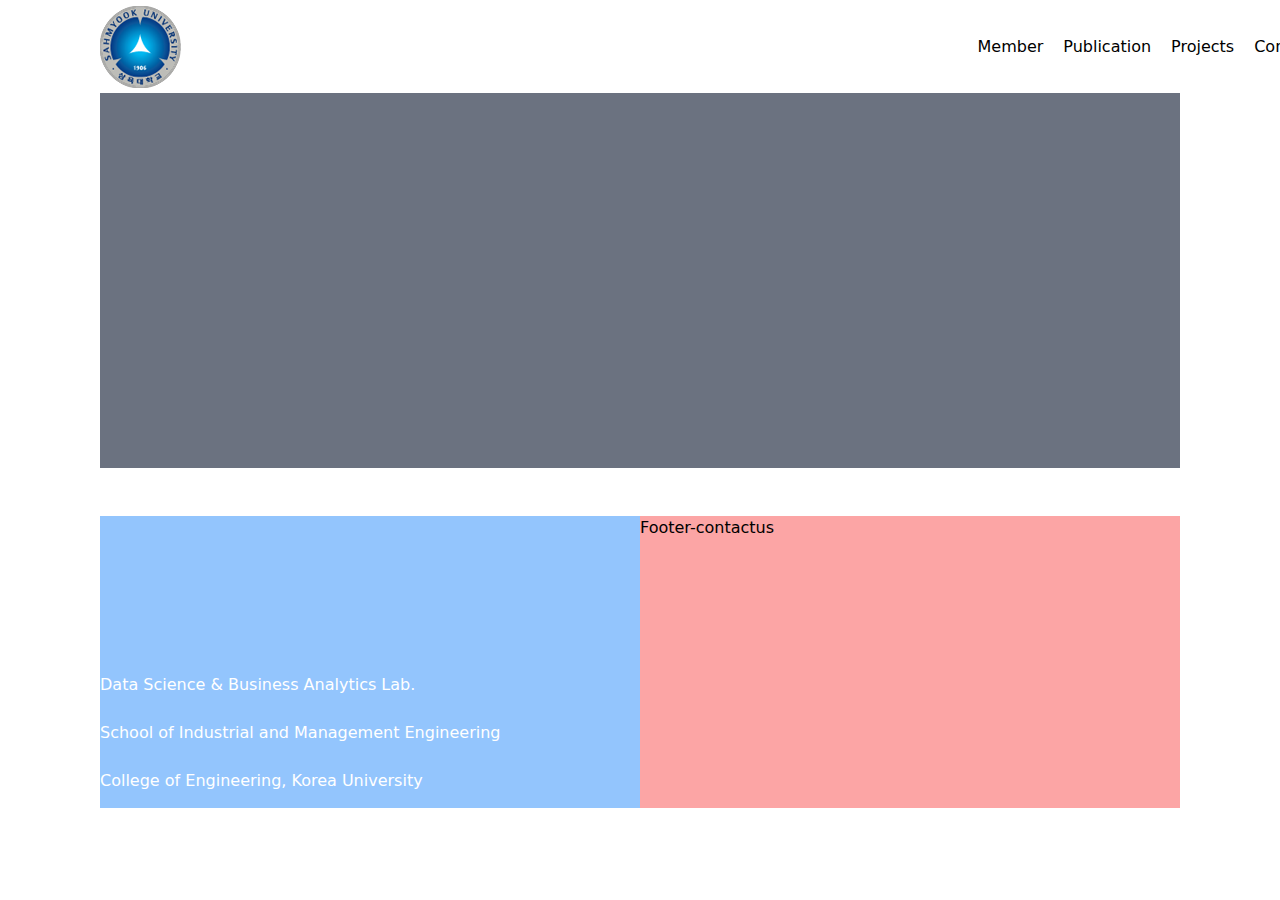
==== commit 1066dc6d: "Updates" ====
--- a/index.html
+++ b/index.html
@@ -5,8 +5,8 @@
     <link rel="icon" type="image/svg+xml" href="/vite.svg" />
     <meta name="viewport" content="width=device-width, initial-scale=1.0" />
     <title>Vite + React</title>
-    <script type="module" crossorigin src="/assets/index-e8389a91.js"></script>
-    <link rel="stylesheet" href="/assets/index-3de78ab1.css">
+    <script type="module" crossorigin src="/assets/index-2704afd1.js"></script>
+    <link rel="stylesheet" href="/assets/index-49fd72ab.css">
   </head>
   <body>
     <div id="root"></div>
--- a/assets/index-49fd72ab.css
+++ b/assets/index-49fd72ab.css
@@ -0,0 +1 @@
+@charset "UTF-8";*,:before,:after{box-sizing:border-box;border-width:0;border-style:solid;border-color:#e5e7eb}:before,:after{--tw-content: ""}html{line-height:1.5;-webkit-text-size-adjust:100%;-moz-tab-size:4;-o-tab-size:4;tab-size:4;font-family:ui-sans-serif,system-ui,-apple-system,BlinkMacSystemFont,Segoe UI,Roboto,Helvetica Neue,Arial,Noto Sans,sans-serif,"Apple Color Emoji","Segoe UI Emoji",Segoe UI Symbol,"Noto Color Emoji";font-feature-settings:normal;font-variation-settings:normal}body{margin:0;line-height:inherit}hr{height:0;color:inherit;border-top-width:1px}abbr:where([title]){-webkit-text-decoration:underline dotted;text-decoration:underline dotted}h1,h2,h3,h4,h5,h6{font-size:inherit;font-weight:inherit}a{color:inherit;text-decoration:inherit}b,strong{font-weight:bolder}code,kbd,samp,pre{font-family:ui-monospace,SFMono-Regular,Menlo,Monaco,Consolas,Liberation Mono,Courier New,monospace;font-size:1em}small{font-size:80%}sub,sup{font-size:75%;line-height:0;position:relative;vertical-align:baseline}sub{bottom:-.25em}sup{top:-.5em}table{text-indent:0;border-color:inherit;border-collapse:collapse}button,input,optgroup,select,textarea{font-family:inherit;font-feature-settings:inherit;font-variation-settings:inherit;font-size:100%;font-weight:inherit;line-height:inherit;color:inherit;margin:0;padding:0}button,select{text-transform:none}button,[type=button],[type=reset],[type=submit]{-webkit-appearance:button;background-color:transparent;background-image:none}:-moz-focusring{outline:auto}:-moz-ui-invalid{box-shadow:none}progress{vertical-align:baseline}::-webkit-inner-spin-button,::-webkit-outer-spin-button{height:auto}[type=search]{-webkit-appearance:textfield;outline-offset:-2px}::-webkit-search-decoration{-webkit-appearance:none}::-webkit-file-upload-button{-webkit-appearance:button;font:inherit}summary{display:list-item}blockquote,dl,dd,h1,h2,h3,h4,h5,h6,hr,figure,p,pre{margin:0}fieldset{margin:0;padding:0}legend{padding:0}ol,ul,menu{list-style:none;margin:0;padding:0}dialog{padding:0}textarea{resize:vertical}input::-moz-placeholder,textarea::-moz-placeholder{opacity:1;color:#9ca3af}input::placeholder,textarea::placeholder{opacity:1;color:#9ca3af}button,[role=button]{cursor:pointer}:disabled{cursor:default}img,svg,video,canvas,audio,iframe,embed,object{display:block;vertical-align:middle}img,video{max-width:100%;height:auto}[hidden]{display:none}*,:before,:after{--tw-border-spacing-x: 0;--tw-border-spacing-y: 0;--tw-translate-x: 0;--tw-translate-y: 0;--tw-rotate: 0;--tw-skew-x: 0;--tw-skew-y: 0;--tw-scale-x: 1;--tw-scale-y: 1;--tw-pan-x: ;--tw-pan-y: ;--tw-pinch-zoom: ;--tw-scroll-snap-strictness: proximity;--tw-gradient-from-position: ;--tw-gradient-via-position: ;--tw-gradient-to-position: ;--tw-ordinal: ;--tw-slashed-zero: ;--tw-numeric-figure: ;--tw-numeric-spacing: ;--tw-numeric-fraction: ;--tw-ring-inset: ;--tw-ring-offset-width: 0px;--tw-ring-offset-color: #fff;--tw-ring-color: rgb(59 130 246 / .5);--tw-ring-offset-shadow: 0 0 #0000;--tw-ring-shadow: 0 0 #0000;--tw-shadow: 0 0 #0000;--tw-shadow-colored: 0 0 #0000;--tw-blur: ;--tw-brightness: ;--tw-contrast: ;--tw-grayscale: ;--tw-hue-rotate: ;--tw-invert: ;--tw-saturate: ;--tw-sepia: ;--tw-drop-shadow: ;--tw-backdrop-blur: ;--tw-backdrop-brightness: ;--tw-backdrop-contrast: ;--tw-backdrop-grayscale: ;--tw-backdrop-hue-rotate: ;--tw-backdrop-invert: ;--tw-backdrop-opacity: ;--tw-backdrop-saturate: ;--tw-backdrop-sepia: }::backdrop{--tw-border-spacing-x: 0;--tw-border-spacing-y: 0;--tw-translate-x: 0;--tw-translate-y: 0;--tw-rotate: 0;--tw-skew-x: 0;--tw-skew-y: 0;--tw-scale-x: 1;--tw-scale-y: 1;--tw-pan-x: ;--tw-pan-y: ;--tw-pinch-zoom: ;--tw-scroll-snap-strictness: proximity;--tw-gradient-from-position: ;--tw-gradient-via-position: ;--tw-gradient-to-position: ;--tw-ordinal: ;--tw-slashed-zero: ;--tw-numeric-figure: ;--tw-numeric-spacing: ;--tw-numeric-fraction: ;--tw-ring-inset: ;--tw-ring-offset-width: 0px;--tw-ring-offset-color: #fff;--tw-ring-color: rgb(59 130 246 / .5);--tw-ring-offset-shadow: 0 0 #0000;--tw-ring-shadow: 0 0 #0000;--tw-shadow: 0 0 #0000;--tw-shadow-colored: 0 0 #0000;--tw-blur: ;--tw-brightness: ;--tw-contrast: ;--tw-grayscale: ;--tw-hue-rotate: ;--tw-invert: ;--tw-saturate: ;--tw-sepia: ;--tw-drop-shadow: ;--tw-backdrop-blur: ;--tw-backdrop-brightness: ;--tw-backdrop-contrast: ;--tw-backdrop-grayscale: ;--tw-backdrop-hue-rotate: ;--tw-backdrop-invert: ;--tw-backdrop-opacity: ;--tw-backdrop-saturate: ;--tw-backdrop-sepia: }.m-\[35px\]{margin:35px}.m-\[5px\]{margin:5px}.m-auto{margin:auto}.mb-\[20px\]{margin-bottom:20px}.ml-auto{margin-left:auto}.mr-auto{margin-right:auto}.mt-12{margin-top:3rem}.mt-\[10px\]{margin-top:10px}.mt-\[20px\]{margin-top:20px}.mt-\[40px\]{margin-top:40px}.flex{display:flex}.grid{display:grid}.h-\[100\%\]{height:100%}.h-\[120px\]{height:120px}.h-\[157px\]{height:157px}.h-\[200px\]{height:200px}.h-\[283px\]{height:283px}.h-\[292px\]{height:292px}.h-\[300px\]{height:300px}.h-\[375px\]{height:375px}.h-\[515px\]{height:515px}.h-\[828\.46px\]{height:828.46px}.h-\[93px\]{height:93px}.h-full{height:100%}.w-\[110px\]{width:110px}.w-\[1240px\]{width:1240px}.w-\[50\%\]{width:50%}.w-\[620px\]{width:620px}.w-full{width:100%}.cursor-pointer{cursor:pointer}.list-none{list-style-type:none}.grid-cols-3{grid-template-columns:repeat(3,minmax(0,1fr))}.grid-cols-4{grid-template-columns:repeat(4,minmax(0,1fr))}.flex-col{flex-direction:column}.items-center{align-items:center}.items-stretch{align-items:stretch}.justify-center{justify-content:center}.justify-between{justify-content:space-between}.gap-16{gap:4rem}.gap-40{gap:10rem}.space-x-\[20px\]>:not([hidden])~:not([hidden]){--tw-space-x-reverse: 0;margin-right:calc(20px * var(--tw-space-x-reverse));margin-left:calc(20px * calc(1 - var(--tw-space-x-reverse)))}.overflow-hidden{overflow:hidden}.overflow-visible{overflow:visible}.rounded-full{border-radius:9999px}.rounded-lg{border-radius:.5rem}.border-4{border-width:4px}.border-solid{border-style:solid}.bg-blue-300{--tw-bg-opacity: 1;background-color:rgb(147 197 253 / var(--tw-bg-opacity))}.bg-gray-500{--tw-bg-opacity: 1;background-color:rgb(107 114 128 / var(--tw-bg-opacity))}.bg-red-300{--tw-bg-opacity: 1;background-color:rgb(252 165 165 / var(--tw-bg-opacity))}.bg-transparent{background-color:transparent}.bg-white{--tw-bg-opacity: 1;background-color:rgb(255 255 255 / var(--tw-bg-opacity))}.p-7{padding:1.75rem}.text-center{text-align:center}.text-3xl{font-size:1.875rem;line-height:2.25rem}.text-black{--tw-text-opacity: 1;color:rgb(0 0 0 / var(--tw-text-opacity))}.text-blue-600{--tw-text-opacity: 1;color:rgb(37 99 235 / var(--tw-text-opacity))}.text-white{--tw-text-opacity: 1;color:rgb(255 255 255 / var(--tw-text-opacity))}.shadow-2xl{--tw-shadow: 0 25px 50px -12px rgb(0 0 0 / .25);--tw-shadow-colored: 0 25px 50px -12px var(--tw-shadow-color);box-shadow:var(--tw-ring-offset-shadow, 0 0 #0000),var(--tw-ring-shadow, 0 0 #0000),var(--tw-shadow)}:root{margin:0 100px;position:relative}.body{margin:0 100px}.slick-slider{position:relative;display:block;box-sizing:border-box;-webkit-user-select:none;-moz-user-select:none;user-select:none;-webkit-touch-callout:none;-khtml-user-select:none;touch-action:pan-y;-webkit-tap-highlight-color:transparent}.slick-list{position:relative;display:block;overflow:hidden;margin:0;padding:0}.slick-list:focus{outline:none}.slick-list.dragging{cursor:pointer;cursor:hand}.slick-slider .slick-track,.slick-slider .slick-list{transform:translateZ(0)}.slick-track{position:relative;top:0;left:0;display:block;margin-left:auto;margin-right:auto}.slick-track:before,.slick-track:after{display:table;content:""}.slick-track:after{clear:both}.slick-loading .slick-track{visibility:hidden}.slick-slide{display:none;float:left;height:100%;min-height:1px}[dir=rtl] .slick-slide{float:right}.slick-slide img{display:block}.slick-slide.slick-loading img{display:none}.slick-slide.dragging img{pointer-events:none}.slick-initialized .slick-slide{display:block}.slick-loading .slick-slide{visibility:hidden}.slick-vertical .slick-slide{display:block;height:auto;border:1px solid transparent}.slick-arrow.slick-hidden{display:none}.slick-loading .slick-list{background:#fff url(/assets/ajax-loader-e7b44c86.gif) center center no-repeat}@font-face{font-family:slick;font-weight:400;font-style:normal;src:url([data-uri]);src:url([data-uri]) format("embedded-opentype"),url([data-uri]) format("woff"),url([data-uri]) format("truetype"),url(/assets/slick-12459f22.svg#slick) format("svg")}.slick-prev,.slick-next{font-size:0;line-height:0;position:absolute;top:50%;display:block;width:20px;height:20px;padding:0;transform:translateY(-50%);cursor:pointer;color:transparent;border:none;outline:none;background:transparent}.slick-prev:hover,.slick-prev:focus,.slick-next:hover,.slick-next:focus{color:transparent;outline:none;background:transparent}.slick-prev:hover:before,.slick-prev:focus:before,.slick-next:hover:before,.slick-next:focus:before{opacity:1}.slick-prev.slick-disabled:before,.slick-next.slick-disabled:before{opacity:.25}.slick-prev:before,.slick-next:before{font-family:slick;font-size:20px;line-height:1;opacity:.75;color:#fff;-webkit-font-smoothing:antialiased;-moz-osx-font-smoothing:grayscale}.slick-prev{left:-25px}[dir=rtl] .slick-prev{right:-25px;left:auto}.slick-prev:before{content:"←"}[dir=rtl] .slick-prev:before{content:"→"}.slick-next{right:-25px}[dir=rtl] .slick-next{right:auto;left:-25px}.slick-next:before{content:"→"}[dir=rtl] .slick-next:before{content:"←"}.slick-dotted.slick-slider{margin-bottom:30px}.slick-dots{position:absolute;bottom:-25px;display:block;width:100%;padding:0;margin:0;list-style:none;text-align:center}.slick-dots li{position:relative;display:inline-block;width:20px;height:20px;margin:0 5px;padding:0;cursor:pointer}.slick-dots li button{font-size:0;line-height:0;display:block;width:20px;height:20px;padding:5px;cursor:pointer;color:transparent;border:0;outline:none;background:transparent}.slick-dots li button:hover,.slick-dots li button:focus{outline:none}.slick-dots li button:hover:before,.slick-dots li button:focus:before{opacity:1}.slick-dots li button:before{font-family:slick;font-size:6px;line-height:20px;position:absolute;top:0;left:0;width:20px;height:20px;content:"•";text-align:center;opacity:.25;color:#000;-webkit-font-smoothing:antialiased;-moz-osx-font-smoothing:grayscale}.slick-dots li.slick-active button:before{opacity:.75;color:#000}
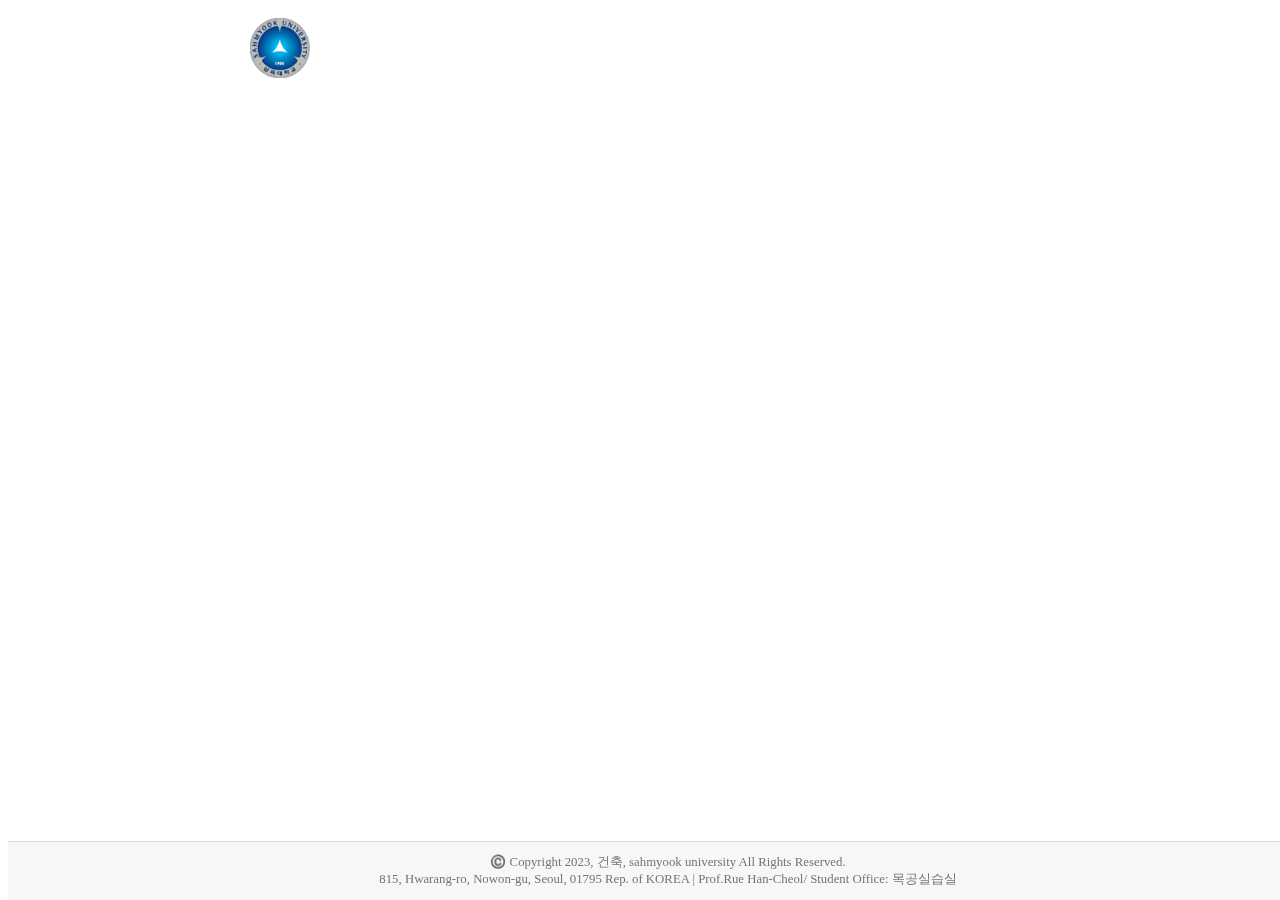
==== commit 62bb8c26: "Updates" ====
--- a/index.html
+++ b/index.html
@@ -1,15 +1 @@
-<!doctype html>
-<html lang="en">
-  <head>
-    <meta charset="UTF-8" />
-    <link rel="icon" type="image/svg+xml" href="/vite.svg" />
-    <meta name="viewport" content="width=device-width, initial-scale=1.0" />
-    <title>Vite + React</title>
-    <script type="module" crossorigin src="/assets/index-2704afd1.js"></script>
-    <link rel="stylesheet" href="/assets/index-49fd72ab.css">
-  </head>
-  <body>
-    <div id="root"></div>
-    
-  </body>
-</html>
+<!doctype html><html lang="en"><head><script type="text/javascript">!function(i){if(i.search){var a={};i.search.slice(1).split("&").forEach((function(i){var l=i.split("=");a[l[0]]=l.slice(1).join("=").replace(/~and~/g,"&")})),void 0!==a.p&&window.history.replaceState(null,null,i.pathname.slice(0,-1)+(a.p||"")+(a.q?"?"+a.q:"")+i.hash)}}(window.location)</script><script defer="defer" src="/static/js/main.c209dee4.js"></script><link href="/static/css/main.701b0263.css" rel="stylesheet"></head><body><noscript>You need to enable JavaScript to run this app.</noscript><div id="root"></div></body></html>--- a/static/css/main.701b0263.css
+++ b/static/css/main.701b0263.css
@@ -0,0 +1,2 @@
+.App{clear:both;text-align:center}@media (prefers-reduced-motion:no-preference){.App-logo{-webkit-animation:App-logo-spin 20s linear infinite;animation:App-logo-spin 20s linear infinite}}.App-header{align-items:center;background-color:#282c34;color:#fff;display:flex;flex-direction:column;font-size:calc(10px + 2vmin);justify-content:center;min-height:100vh}.App-link{color:#61dafb}@-webkit-keyframes App-logo-spin{0%{-webkit-transform:rotate(0deg);transform:rotate(0deg)}to{-webkit-transform:rotate(1turn);transform:rotate(1turn)}}@keyframes App-logo-spin{0%{-webkit-transform:rotate(0deg);transform:rotate(0deg)}to{-webkit-transform:rotate(1turn);transform:rotate(1turn)}}
+/*# sourceMappingURL=main.701b0263.css.map*/